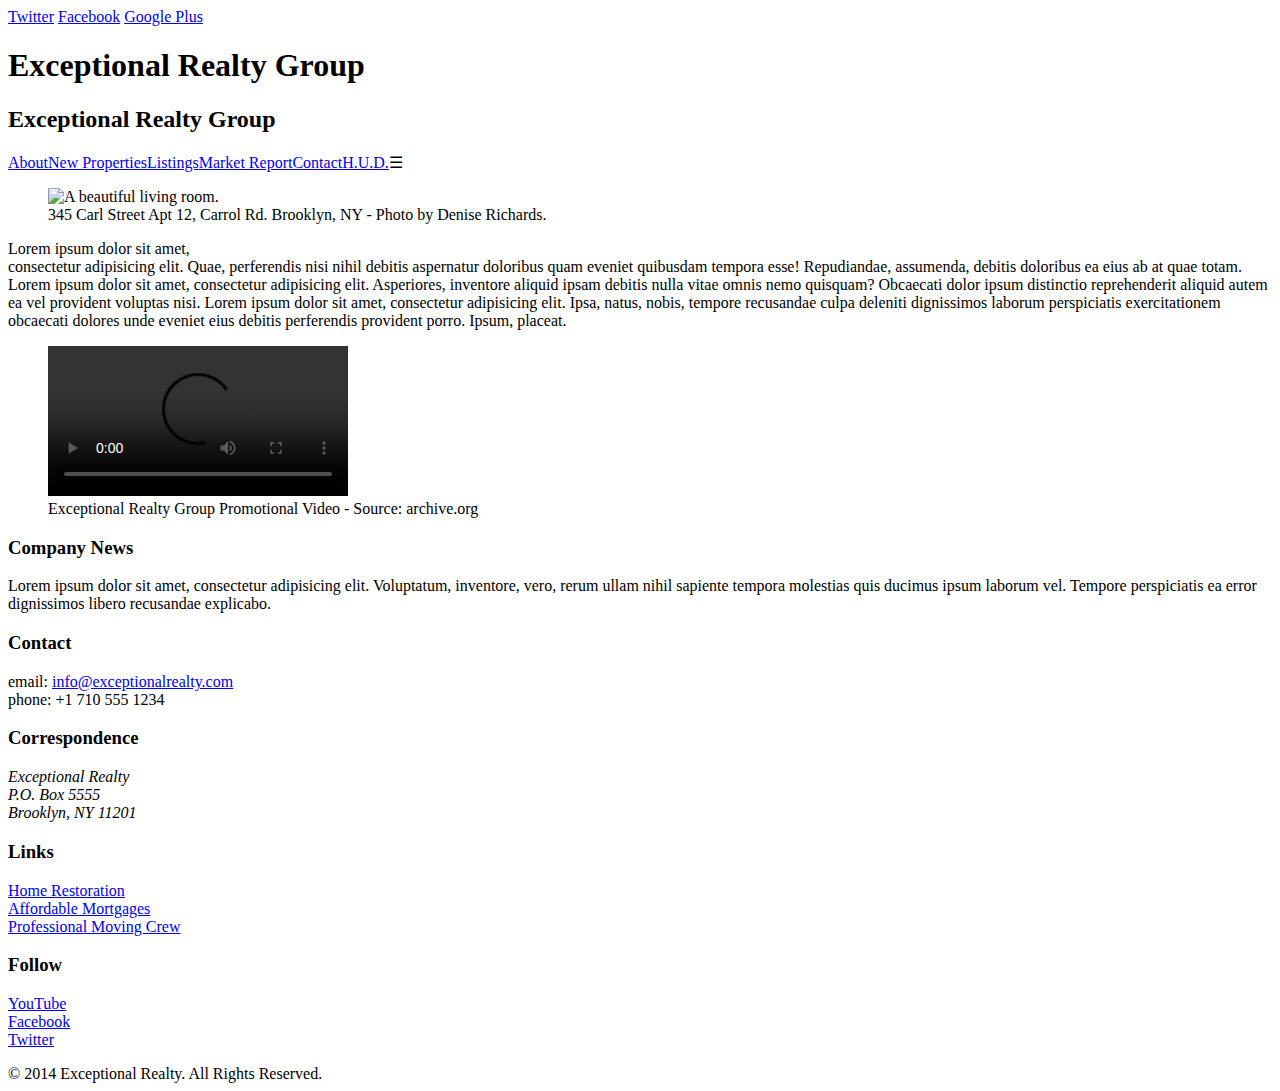
==== index.html @ 3f836983 "automatically backed up by learn" ====
<!DOCTYPE html>
<html lang="en">
  <head>
    <meta charset="UTF-8">
    <meta name='viewport' content='width=device-width, initial-scale=1.0, minimum-scale=1.0, maximum-scale=1.0'>
    <title>Exceptional Realty Group - Luxury Homes - About</title>
    <link rel="stylesheet" href="http://cdnjs.cloudflare.com/ajax/libs/normalize/3.0.0/normalize.min.css">
    <link rel="stylesheet" href="css/style.css">
    <link rel="stylesheet" href="css/responsive.css">
    <link rel="stylesheet" type="text/css" href="css/responsive.css">
    <script src="http://cdnjs.cloudflare.com/ajax/libs/modernizr/2.7.1/modernizr.min.js"></script>
  </head>
  <body>
    <div id="social">
      <a class="twit" href="#" title="Twitter">Twitter</a>
      <a class="fbook" href="#" title="Facebook">Facebook</a>
      <a class="gplus" href="#" title="Google Plus">Google Plus</a>
    </div>
    
    <div class="white-wood">
      <header class="medium-fade shadow">
        <div class="wrapper">
          <div id="logo">
            <h1>Exceptional Realty Group</h1>
            <h2>Exceptional Realty Group</h2>
          </div>
        </div><!-- .wrapper -->
        <div id="navbar" class="light-fade">
          <div class="wrapper">
            <nav class="clearfix">
              <a class="selected" href="index.html">About</a><a href="new-properties.html">New Properties</a><a href="real-estate-listings.html">Listings</a><a href="market-report.html">Market Report</a><a href="contact.html">Contact</a><a href="http://hud.gov" target="_blank">H.U.D.</a><a class="menu-icon">&#9776;</a>
            </nav>
          </div><!-- .wrapper -->
        </div><!-- #navbar -->
      </header>

      <div class="wrapper clearfix">

        <section id="featured-property" class="col-3 first shadow">
          <figure>
            <img src="images/intro-pic.jpg" alt="A beautiful living room." title="Welcome to Exceptional Realty Group">
            <figcaption>345 Carl Street Apt 12, Carrol Rd. Brooklyn, NY - Photo by Denise Richards.</figcaption>
          </figure>

          <p>Lorem ipsum dolor sit amet,<br> consectetur adipisicing elit. Quae, perferendis nisi nihil debitis aspernatur doloribus quam eveniet quibusdam tempora esse! Repudiandae, assumenda, debitis doloribus ea eius ab at quae totam. Lorem ipsum dolor sit amet, consectetur adipisicing elit. Asperiores, inventore aliquid ipsam debitis nulla vitae omnis nemo quisquam? Obcaecati dolor ipsum distinctio reprehenderit aliquid autem ea vel provident voluptas nisi. Lorem ipsum dolor sit amet, consectetur adipisicing elit. Ipsa, natus, nobis, tempore recusandae culpa deleniti dignissimos laborum perspiciatis exercitationem obcaecati dolores unde eveniet eius debitis perferendis provident porro. Ipsum, placeat.</p>
        </section>

        <section id="promotional" class="col-2 first shadow">
          <figure>
            <video controls>
              <source src="videos/real-estate.mp4" type="video/mp4"> 
              <source src="videos/real-estate.ogv" type="video/ogg">
              Your browser does not support HTML5 video. <a href="http://browsehappy.com" target="_blank">Please upgrade your browser</a>.
            </video>
            <figcaption>Exceptional Realty Group Promotional Video - Source: archive.org</figcaption>
          </figure>
        </section>

        <section id="news" class="col-1 shadow">
          <h3>Company News</h3>
          <p>Lorem ipsum dolor sit amet, consectetur adipisicing elit. Voluptatum, inventore, vero, rerum ullam nihil sapiente tempora molestias quis ducimus ipsum laborum vel. Tempore perspiciatis ea error dignissimos libero recusandae explicabo.</p>
        </section>
        
      </div><!-- .wrapper -->
    </div><!-- .white-wood -->

    <section id="details" class="medium-fade">
      <div class="wrapper clearfix">
        <div class="col-1 first border-right">
          <h3>Contact</h3>
          <p>
            email: <a href="mailto:info@exceptionalrealty.com">info@exceptionalrealty.com</a><br>
            phone: +1 710 555 1234
          </p>
          <h3>Correspondence</h3>
          <address>
            Exceptional Realty<br>
            P.O. Box 5555<br>
            Brooklyn, NY 11201
          </address>
        </div>

        <div class="col-1 border-right">
          <h3>Links</h3>
          <p>
            <a href="#" target="_blank">Home Restoration</a><br>
            <a href="#" target="_blank">Affordable Mortgages</a><br>
            <a href="#" target="_blank">Professional Moving Crew</a>
          </p>
        </div>

        <div class="col-1">
          <h3>Follow</h3>
          <p>
            <a href="#" target="_blank">YouTube</a><br>
            <a href="#" target="_blank">Facebook</a><br>
            <a href="#" target="_blank">Twitter</a>
          </p>
        </div>
      </div><!-- .wrapper -->
    </section>

    <footer>
      &copy; 2014 Exceptional Realty. All Rights Reserved.
    </footer>

  </body>
</html>
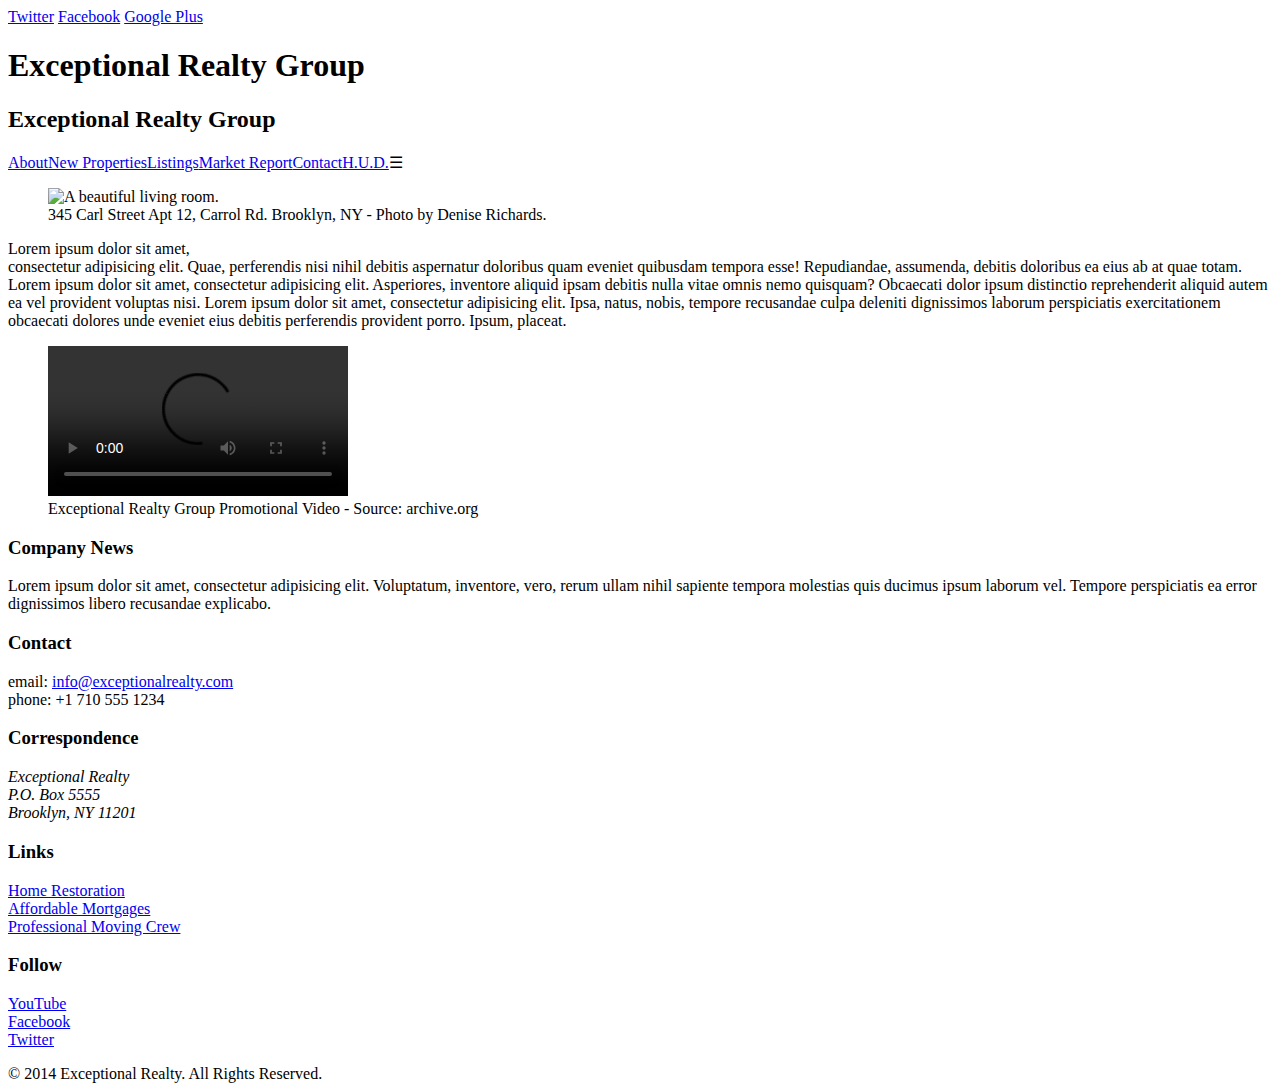
==== commit ceab7f76: "automatically backed up by learn" ====
--- a/index.html
+++ b/index.html
@@ -16,7 +16,7 @@
       <a class="fbook" href="#" title="Facebook">Facebook</a>
       <a class="gplus" href="#" title="Google Plus">Google Plus</a>
     </div>
-    
+
     <div class="white-wood">
       <header class="medium-fade shadow">
         <div class="wrapper">
@@ -48,7 +48,7 @@
         <section id="promotional" class="col-2 first shadow">
           <figure>
             <video controls>
-              <source src="videos/real-estate.mp4" type="video/mp4"> 
+              <source src="videos/real-estate.mp4" type="video/mp4">
               <source src="videos/real-estate.ogv" type="video/ogg">
               Your browser does not support HTML5 video. <a href="http://browsehappy.com" target="_blank">Please upgrade your browser</a>.
             </video>
@@ -60,7 +60,7 @@
           <h3>Company News</h3>
           <p>Lorem ipsum dolor sit amet, consectetur adipisicing elit. Voluptatum, inventore, vero, rerum ullam nihil sapiente tempora molestias quis ducimus ipsum laborum vel. Tempore perspiciatis ea error dignissimos libero recusandae explicabo.</p>
         </section>
-        
+
       </div><!-- .wrapper -->
     </div><!-- .white-wood -->
 
